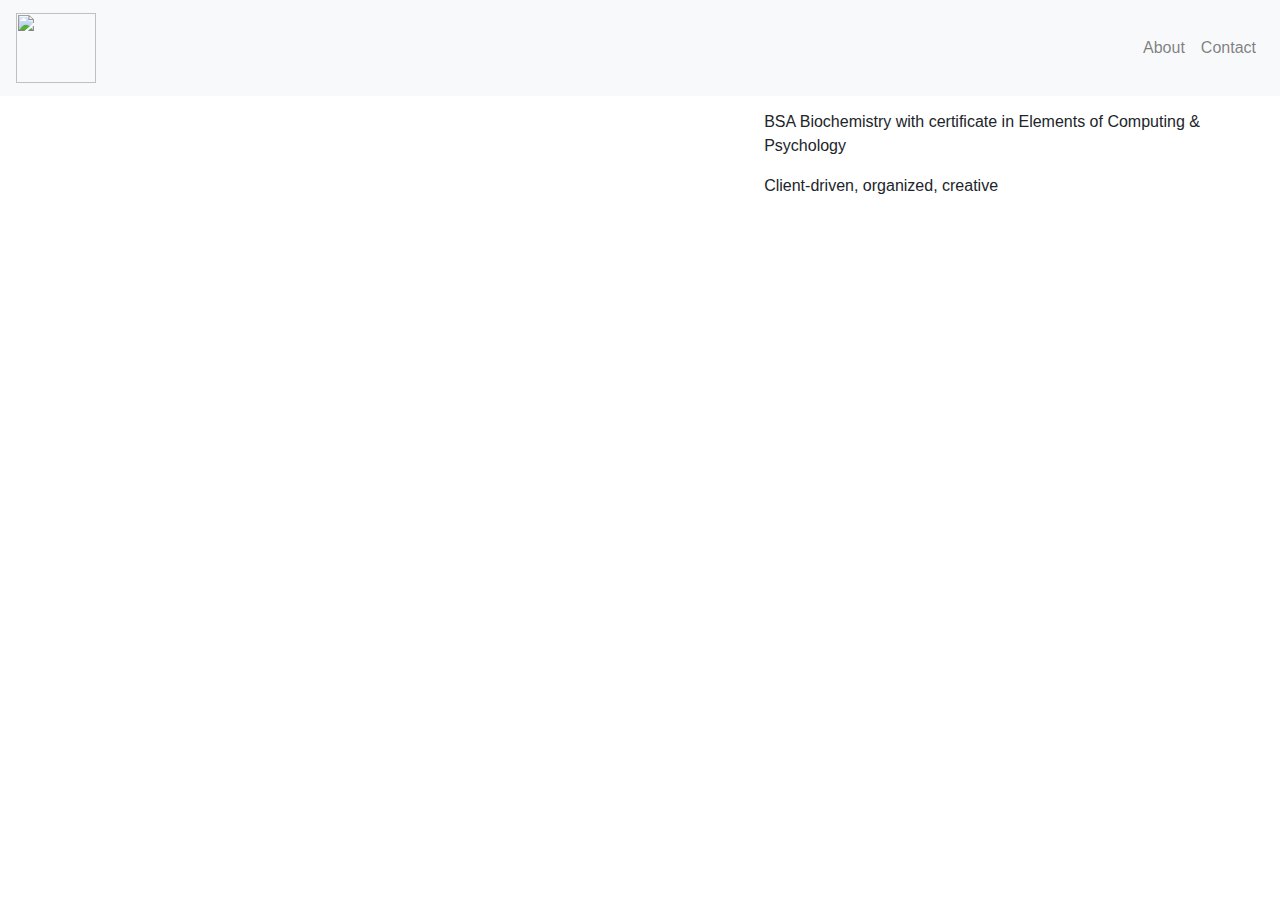
==== about.html @ 698cd93a "updated descriptions" ====
<!DOCTYPE html>
<html lang="en">
<head>

    <!--- Web Title -->
   <title>About</title>
        <link rel="icon" href="./image/logo.png">


    <!--- Required meta tags -->
    <meta charset="utf-8">
    <meta name="viewport" content="width=device-width, initial-scale=1">
    <meta http-equiv = "X-UA-Compatible" content = "ie=edge">

    <!--- Bootstrap CSS -->
    <link rel="stylesheet" href="https://maxcdn.bootstrapcdn.com/bootstrap/4.0.0/css/bootstrap.min.css" integrity="sha384-Gn5384xqQ1aoWXA+058RXPxPg6fy4IWvTNh0E263XmFcJlSAwiGgFAW/dAiS6JXm" crossorigin="anonymous">
    <link rel="stylesheet" type="text/css" href="./css/main.css">


</head>
<body>
    <nav class="navbar navbar-expand-md fixed-top navbar-light bg-light">
        <div class="navbar-collapse collapse w-100 order-1 order-md-0 dual-collapse2">
        <a class="navbar-brand" href="./index.html">
            <img src="./image/logo.png" class="float-left" width="80" height="70" alt="">
        </a>
        </div>

        <button class="navbar-toggler order-2" type="button" data-toggle="collapse" data-target="#NavDropDown" aria-controls="NavDropdown" aria-expanded="false" aria-label="Toggle navigation">
            <span class="navbar-toggler-icon"><img src="./image/logo.png" height="100%"></span>
        </button>


        <div class="navbar-collapse collapse w-100 order-2 dual-collapse2" id="NavDropDown">
            <ul class="navbar-nav ml-auto">
                <li class="navbar-toggler">
                    <a class="nav-link-hidden" href="./index.html"> Home</a>
                </li>
                <li class="nav-item">
                    <a class="nav-link" href="./about.html">About</a>
                </li>
                <li class="nav-item">
                    <a class="nav-link" href="./contact.html">Contact</a>
                </li>
            </ul>
        </div>
    </nav>
    <div class="page-container">
        <div class="container-about">
        <div class="row">
            <div class="col-md-12 col-sm-5">
                    <h2 class="text-left">ABOUT ADRIANA</h2>
            </div>
        </div>
        <div class="row">
            <div class="col-md-7 col-sm-3">
                <img src="image/me.jpg" class="img-fluid2" alt="me" height="100px">
            </div>
            <div class="col-md-5 col-sm-3">
                <br>
                            <p class="about">UT Austin 2019</p>
                            <p class="about">BSA Biochemistry with certificate in Elements of Computing & Psychology</p>
                            <p class="about">Client-driven, organized, creative</p>

                        </div>


                </div>
        </div>
    </div>


    <script src="https://code.jquery.com/jquery-3.2.1.slim.min.js" integrity="sha384-KJ3o2DKtIkvYIK3UENzmM7KCkRr/rE9/Qpg6aAZGJwFDMVNA/GpGFF93hXpG5KkN" crossorigin="anonymous"></script>
    <script src="https://cdnjs.cloudflare.com/ajax/libs/popper.js/1.12.9/umd/popper.min.js" integrity="sha384-ApNbgh9B+Y1QKtv3Rn7W3mgPxhU9K/ScQsAP7hUibX39j7fakFPskvXusvfa0b4Q" crossorigin="anonymous"></script>
    <script src="https://maxcdn.bootstrapcdn.com/bootstrap/4.0.0/js/bootstrap.min.js" integrity="sha384-JZR6Spejh4U02d8jOt6vLEHfe/JQGiRRSQQxSfFWpi1MquVdAyjUar5+76PVCmYl" crossorigin="anonymous"></script>


</body>
</html>
---- css/main.css ----
/* BODY */

/*This ensures the web page will reach full height and width of the page.
Also you can throw in your font-family here rather than repeating.*/

html, body {
  height: 100%;
  width: 100%;
  margin: 0;
  padding: 0;
  font-family: "Arial", sans-serif;

}

/* CSS HEADER */



/* SECTION HEADER */

.carousel-item {
  height: 100vh;
  background: no-repeat center center scroll;
  -webkit-background-size: cover;
  -moz-background-size: cover;
  -o-background-size: cover;
  text-align:center;
  margin:auto;
  padding:0;
  background-size: cover;
}

.carousel-header {
  bottom: 40%;
  left: 40%;
  z-index: 1;
  color: #3a4f70;
  font-size: 600pt;
  font-family: "Arial", sans-serif;
}

.carousel-content {
  z-index: 1;
  color: black;

}

/* Slide 1 */

.carousel-item__carousel-header--title {
  font-style: italic;
}

.carousel-item__carousel-content--items {
  margin-right: 8px;
  font-style: italic;
}

.carousel-content2 {
  bottom: 40%;
  left: 30%;
  z-index: 1;
  color: black;

}

.carousel-content3 {
  bottom: 15%;
  left: 20%;
  z-index: 1;
  color: black;
}

.carousel-content4 {
  bottom: 80%;
  left: 80%;
  z-index: 1;
  color: black;
}


.carousel-brain {
  bottom: 40%;
  left: 30%;
  z-index: 1;
  color: black;
  }
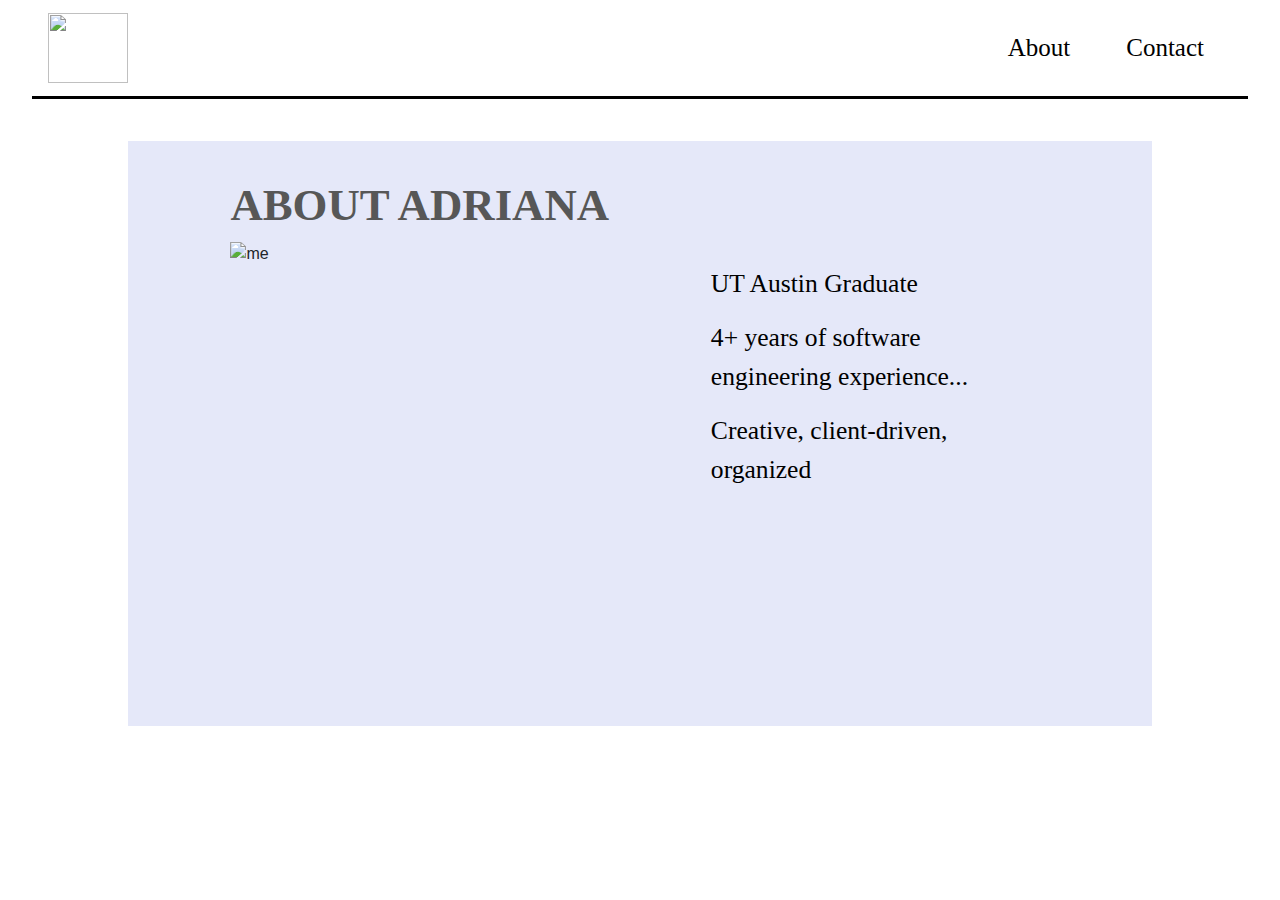
==== commit 6f64723b: "change about" ====
--- a/about.html
+++ b/about.html
@@ -58,9 +58,9 @@
             </div>
             <div class="col-md-5 col-sm-3">
                 <br>
-                            <p class="about">UT Austin 2019</p>
-                            <p class="about">BSA Biochemistry with certificate in Elements of Computing & Psychology</p>
-                            <p class="about">Client-driven, organized, creative</p>
+                            <p class="about">UT Austin Graduate</p>
+                            <p class="about">4+ years of software engineering experience...</p>
+                            <p class="about">Creative, client-driven, organized</p>
 
                         </div>
 
--- a/css/main.css
+++ b/css/main.css
@@ -1,87 +1,305 @@
-/* BODY */
-
-/*This ensures the web page will reach full height and width of the page.
-Also you can throw in your font-family here rather than repeating.*/
-
-html, body {
-  height: 100%;
-  width: 100%;
-  margin: 0;
-  padding: 0;
-  font-family: "Arial", sans-serif;
-
-}
-
-/* CSS HEADER */
-
-
-
-/* SECTION HEADER */
-
-.carousel-item {
-  height: 100vh;
-  background: no-repeat center center scroll;
-  -webkit-background-size: cover;
-  -moz-background-size: cover;
-  -o-background-size: cover;
-  text-align:center;
-  margin:auto;
-  padding:0;
-  background-size: cover;
-}
-
-.carousel-header {
-  bottom: 40%;
-  left: 40%;
-  z-index: 1;
-  color: #3a4f70;
-  font-size: 600pt;
-  font-family: "Arial", sans-serif;
-}
-
-.carousel-content {
-  z-index: 1;
-  color: black;
-
-}
-
-/* Slide 1 */
-
-.carousel-item__carousel-header--title {
-  font-style: italic;
-}
-
-.carousel-item__carousel-content--items {
-  margin-right: 8px;
-  font-style: italic;
-}
-
-.carousel-content2 {
-  bottom: 40%;
-  left: 30%;
-  z-index: 1;
-  color: black;
-
-}
-
-.carousel-content3 {
-  bottom: 15%;
-  left: 20%;
-  z-index: 1;
-  color: black;
-}
-
-.carousel-content4 {
-  bottom: 80%;
-  left: 80%;
-  z-index: 1;
-  color: black;
-}
-
-
-.carousel-brain {
-  bottom: 40%;
-  left: 30%;
-  z-index: 1;
-  color: black;
+/* FONTS AND STYLES */
+
+html {
+    scroll-behavior: smooth;
+}
+
+.h1, h1 {
+    font-family: "Times New Roman"! important;
+    font-weight: bold;
+    font-size: 6vw;
+
+}
+
+.h2, h2 {
+    font-family: "Helvetica Neue"! important;
+    font-size: 3.5vw;
+    font-weight: bold;
+    color: #575757 ! important;
+
+}
+
+p {
+    font-family: "Futura"! important;
+    font-size: 2.7vw;
+    color: black;
+
+}
+
+p.about {
+    font-family: "Futura"! important;
+    font-size: 2vw;
+    color: black;
+
+}
+
+p.footer {
+    color: white;
+}
+
+.text-muted {
+    font-size:2vw;
+}
+/* NAVIGATION BAR */
+
+nav {
+    border-bottom: 3px solid #000000;
+    background-color: #ffffff;
+    margin: 0 2.5%;
+    text-align: center;
+}
+
+
+.navbar {
+    background-color: #ffffff! important;
+}
+
+
+.navbar-light .navbar-toggler-icon {
+  background-image: url('image/toggle_icon.png')! important;
+    background-size: 100%;
+    border-color: white;
+}
+
+.navbar-toggler .line{
+    width: 100%;
+    float: left;
+    height: 2px;
+    background-color: #fff;
+    margin-bottom: 5px;
+}
+
+.navbar-light .navbar-toggler{
+    border-color: white;
+}
+
+.ml-auto {
+    margin-left: auto!important;
+    margin-left: 200px;
+    margin-right: 0px;
+}
+
+.nav-item {
+
+    margin-left: 20px;
+    justify-content: center;
+}
+
+a.nav-link {
+    font-size: 25px;
+    font-family: "Futura";
+    margin-right: 20px;
+    color: black! important;
+    justify-content: center;
+
+}
+
+a.nav-link-hidden {
+    font-size: 25px;
+    font-family: "Futura";
+    color: black! important;
+    justify-content: center;
+
+}
+
+a.nav-link:hover {
+    color: blue ! important;
+}
+
+
+/* CONTENT */
+
+.img-fluid {
+    max-width: 100%;
+    height: 95%;
+}
+
+.img-fluid2 {
+    max-width: 85%;
+    height: auto;
+    width: auto;
+}
+
+.img-fluid3 {
+    max-width: 50px;
+    height: auto;
+    width: auto;
+}
+
+/* CONTAINERS */
+
+
+/* all screens */
+
+.container-name {
+    margin: 10%;
+    margin-top:11%;
+    margin-bottom: 5%;
+    background-color: #f9d3c5;
+    height: 40vh;
+    padding: 5%;
+}
+
+
+.pointer-row {
+    margin-left:10%;
+    margin-right: 10%;
+    margin-bottom: 0%
+    justify-content: center;
+    padding: 0%;
+
+}
+
+
+.container-info {
+    margin: 10%;
+    margin-top:10%;
+    margin-bottom: 3%;
+    background-color: #f9cecc;
+    height: 55vh;
+    padding: 10%;
+    padding-left:8%;
+    padding-top: 3%;
+}
+
+.container-info2 {
+    margin: 10%;
+    margin-top:7%;
+    margin-bottom: 3%;
+    background-color: #f9ceed;
+    height: 70vh;
+    padding: 10%;
+    padding-left:8%;
+    padding-top: 3%;
+}
+
+.container-info3 {
+    margin: 10%;
+    margin-top:7%;
+    margin-bottom: 3%;
+    background-color: #e5e8f9;
+    height: 55vh;
+    padding: 10%;
+    padding-left:8%;
+    padding-top: 6%;
+}
+.container-info4 {
+    margin: 10%;
+    margin-top:7%;
+    margin-bottom: 3%;
+    background-color: #cecfff;
+    height: 55vh;
+    padding: 10%;
+    padding-left:8%;
+    padding-top: 6%;
+}
+
+.container-info5 {
+    margin: 10%;
+    margin-top:7%;
+    margin-bottom: 3%;
+    background-color: #f9ceed;
+    height: 70vh;
+    padding: 10%;
+    padding-left:8%;
+    padding-top: 3%;
+}
+
+.container-info6 {
+    margin: 10%;
+    margin-top:7%;
+    margin-bottom: 3%;
+    background-color: #d0eeff;
+    height: 55vh;
+    padding: 10%;
+    padding-left:8%;
+    padding-top: 6%;
+}
+
+.container-about {
+    margin: 10%;
+    margin-top:11%;
+    margin-bottom: 3%;
+    background-color: #e5e8f9;
+    height: 65vh;
+    padding: 10%;
+    padding-left:8%;
+    padding-top: 3%;
+
+}
+
+
+.page-container {
+    overflow:hidden;
+    height: 90%;
+}
+
+.footer {
+    padding-top:5%;
+    height: 15vh;
+    background-color: #000000;
+    margin-bottom: 0;
+}
+
+.within-footer {
+    margin: 10%;
+    margin-bottom: 0%;
+    margin-top: 7%
+
+}
+
+/* mobile */
+
+@media screen and (max-width: 768px) {
+    .container-about {
+    margin: 10%;
+    margin-top:20%;
+    margin-bottom: 3%;
+    background-color: #e5e8f9;
+    height: 65vh;
+    padding: 10%;
+    padding-left:8%;
+    padding-top: 3%;
+
+}
+}
+
+@media screen and (max-width: 768px) {
+.container-name {
+    margin: 10%;
+    margin-top:20%;
+    margin-bottom: 5%;
+    background-color: #f9d3c5;
+    height: 40vh;
+    padding: 5%;
+}
+
+}
+
+@media only screen and (max-width: 768px) {
+  p {
+    font-size: 18px;
   }
+}
+
+@media only screen and (max-width: 768px) {
+  h1 {
+    font-size: 40px;
+  }
+}
+
+@media only screen and (max-width: 768px) {
+  h2 {
+    font-size: 25px;
+  }
+}
+
+@media only screen and (max-width: 768px) {
+  .text-muted {
+    font-size: 15px;
+  }
+}
+
+
+
+
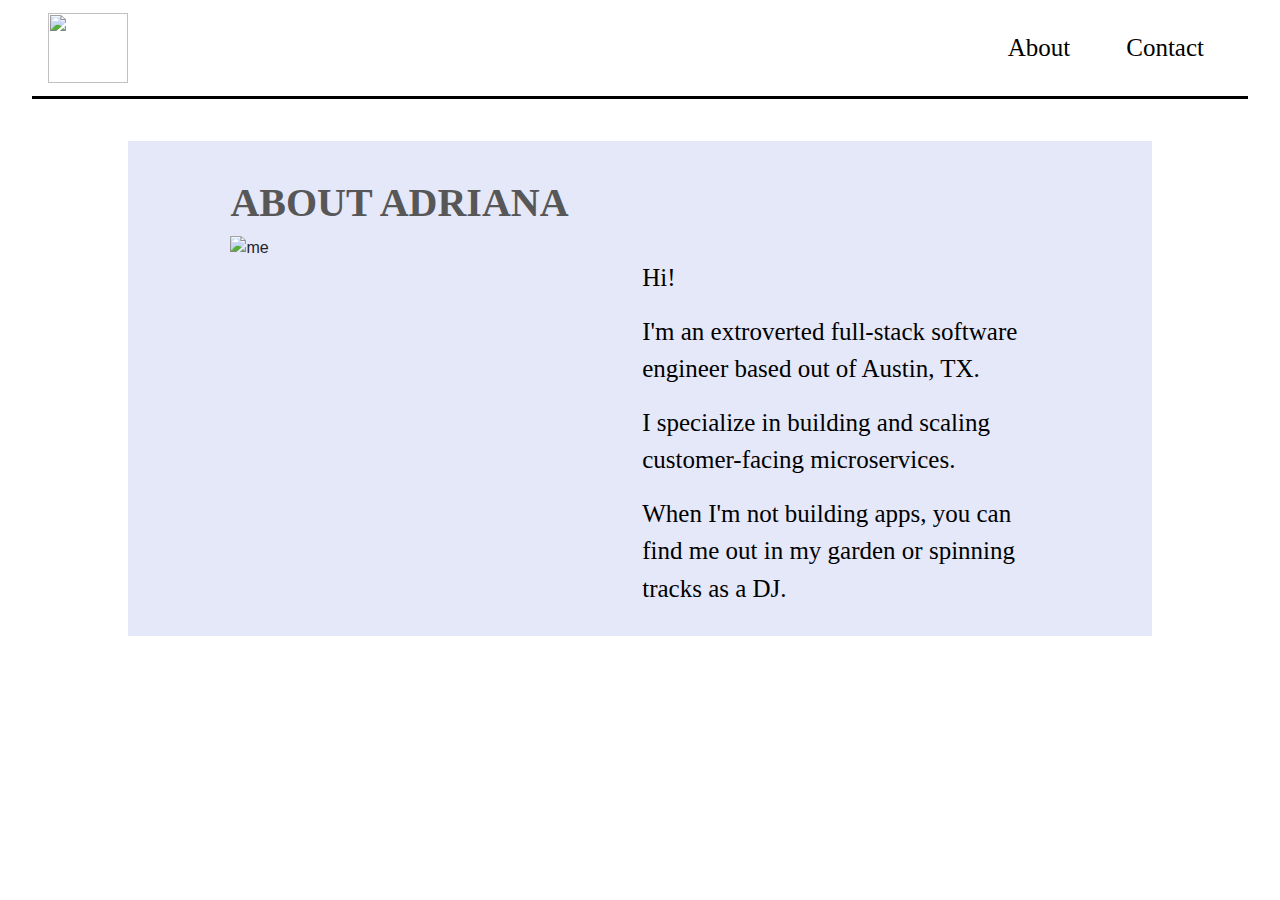
==== commit 3dfe8e4e: "more descriptive, fix css" ====
--- a/about.html
+++ b/about.html
@@ -15,6 +15,8 @@
     <!--- Bootstrap CSS -->
     <link rel="stylesheet" href="https://maxcdn.bootstrapcdn.com/bootstrap/4.0.0/css/bootstrap.min.css" integrity="sha384-Gn5384xqQ1aoWXA+058RXPxPg6fy4IWvTNh0E263XmFcJlSAwiGgFAW/dAiS6JXm" crossorigin="anonymous">
     <link rel="stylesheet" type="text/css" href="./css/main.css">
+    <link rel="stylesheet" type="text/css" href="./css/about.css">
+
 
 
 </head>
@@ -47,25 +49,23 @@
     </nav>
     <div class="page-container">
         <div class="container-about">
-        <div class="row">
-            <div class="col-md-12 col-sm-5">
-                    <h2 class="text-left">ABOUT ADRIANA</h2>
+            <div class="row">
+                <div class="col-md-12 col-sm-5">
+                        <h2 class="text-left">ABOUT ADRIANA</h2>
+                </div>
             </div>
-        </div>
-        <div class="row">
-            <div class="col-md-7 col-sm-3">
-                <img src="image/me.jpg" class="img-fluid2" alt="me" height="100px">
+            <div class="row">
+                <div class="col-md-6 col-sm-12">
+                    <img src="image/me.jpg" class="img-fluid2" alt="me" height="100px">
+                </div>
+                <div class="col-md-6 col-sm-12">
+                    <br>
+                    <p class="about">Hi!</p>
+                    <p class="about">I'm an extroverted full-stack software engineer based out of Austin, TX. </p>
+                    <p class="about">I specialize in building and scaling customer-facing microservices.</p>
+                    <p class="about">When I'm not building apps, you can find me out in my garden or spinning tracks as a DJ.</p>
+                </div>
             </div>
-            <div class="col-md-5 col-sm-3">
-                <br>
-                            <p class="about">UT Austin Graduate</p>
-                            <p class="about">4+ years of software engineering experience...</p>
-                            <p class="about">Creative, client-driven, organized</p>
-
-                        </div>
-
-
-                </div>
         </div>
     </div>
 
--- a/css/main.css
+++ b/css/main.css
@@ -7,13 +7,13 @@
 .h1, h1 {
     font-family: "Times New Roman"! important;
     font-weight: bold;
-    font-size: 6vw;
+    font-size: 50px;
 
 }
 
 .h2, h2 {
     font-family: "Helvetica Neue"! important;
-    font-size: 3.5vw;
+    font-size: 40px;
     font-weight: bold;
     color: #575757 ! important;
 
@@ -21,14 +21,14 @@
 
 p {
     font-family: "Futura"! important;
-    font-size: 2.7vw;
+    font-size: 25px;
     color: black;
 
 }
 
 p.about {
     font-family: "Futura"! important;
-    font-size: 2vw;
+    font-size: 25px;
     color: black;
 
 }
@@ -38,7 +38,7 @@
 }
 
 .text-muted {
-    font-size:2vw;
+    font-size:20px;
 }
 /* NAVIGATION BAR */
 
@@ -144,7 +144,7 @@
 .pointer-row {
     margin-left:10%;
     margin-right: 10%;
-    margin-bottom: 0%
+    margin-bottom: 0%;
     justify-content: center;
     padding: 0%;
 
@@ -162,7 +162,7 @@
     padding-top: 3%;
 }
 
-.container-info2 {
+.container-exp {
     margin: 10%;
     margin-top:7%;
     margin-bottom: 3%;
@@ -173,55 +173,55 @@
     padding-top: 3%;
 }
 
-.container-info3 {
-    margin: 10%;
-    margin-top:7%;
+.container-projects {
+    margin: 10%;
+    margin-top:7%;
+    margin-bottom: 3%;
+    background-color: #d0eeff;
+    height: 80vh;
+    padding: 10%;
+    padding-left:8%;
+    padding-top: 6%;
+}
+
+.container-languages {
+    margin: 10%;
+    margin-top:7%;
+    margin-bottom: 3%;
+    background-color: #f9ceed;
+    height: 70vh;
+    padding: 10%;
+    padding-left:8%;
+    padding-top: 3%;
+}
+.container-research {
+    margin: 10%;
+    margin-top:7%;
+    margin-bottom: 3%;
+    background-color: #e5e8f9;
+    height: 80vh;
+    padding: 10%;
+    padding-left:8%;
+    padding-top: 6%;
+}
+.container-info4 {
+    margin: 10%;
+    margin-top:7%;
+    margin-bottom: 3%;
+    background-color: #cecfff;
+    height: 80vh;
+    padding: 10%;
+    padding-left:8%;
+    padding-top: 6%;
+}
+
+
+.container-about {
+    margin: 10%;
+    margin-top:11%;
     margin-bottom: 3%;
     background-color: #e5e8f9;
     height: 55vh;
-    padding: 10%;
-    padding-left:8%;
-    padding-top: 6%;
-}
-.container-info4 {
-    margin: 10%;
-    margin-top:7%;
-    margin-bottom: 3%;
-    background-color: #cecfff;
-    height: 55vh;
-    padding: 10%;
-    padding-left:8%;
-    padding-top: 6%;
-}
-
-.container-info5 {
-    margin: 10%;
-    margin-top:7%;
-    margin-bottom: 3%;
-    background-color: #f9ceed;
-    height: 70vh;
-    padding: 10%;
-    padding-left:8%;
-    padding-top: 3%;
-}
-
-.container-info6 {
-    margin: 10%;
-    margin-top:7%;
-    margin-bottom: 3%;
-    background-color: #d0eeff;
-    height: 55vh;
-    padding: 10%;
-    padding-left:8%;
-    padding-top: 6%;
-}
-
-.container-about {
-    margin: 10%;
-    margin-top:11%;
-    margin-bottom: 3%;
-    background-color: #e5e8f9;
-    height: 65vh;
     padding: 10%;
     padding-left:8%;
     padding-top: 3%;
@@ -264,6 +264,12 @@
 }
 }
 
+@media screen and (max-width: 400px) {
+    img {
+        display: none;
+    }
+}
+
 @media screen and (max-width: 768px) {
 .container-name {
     margin: 10%;
